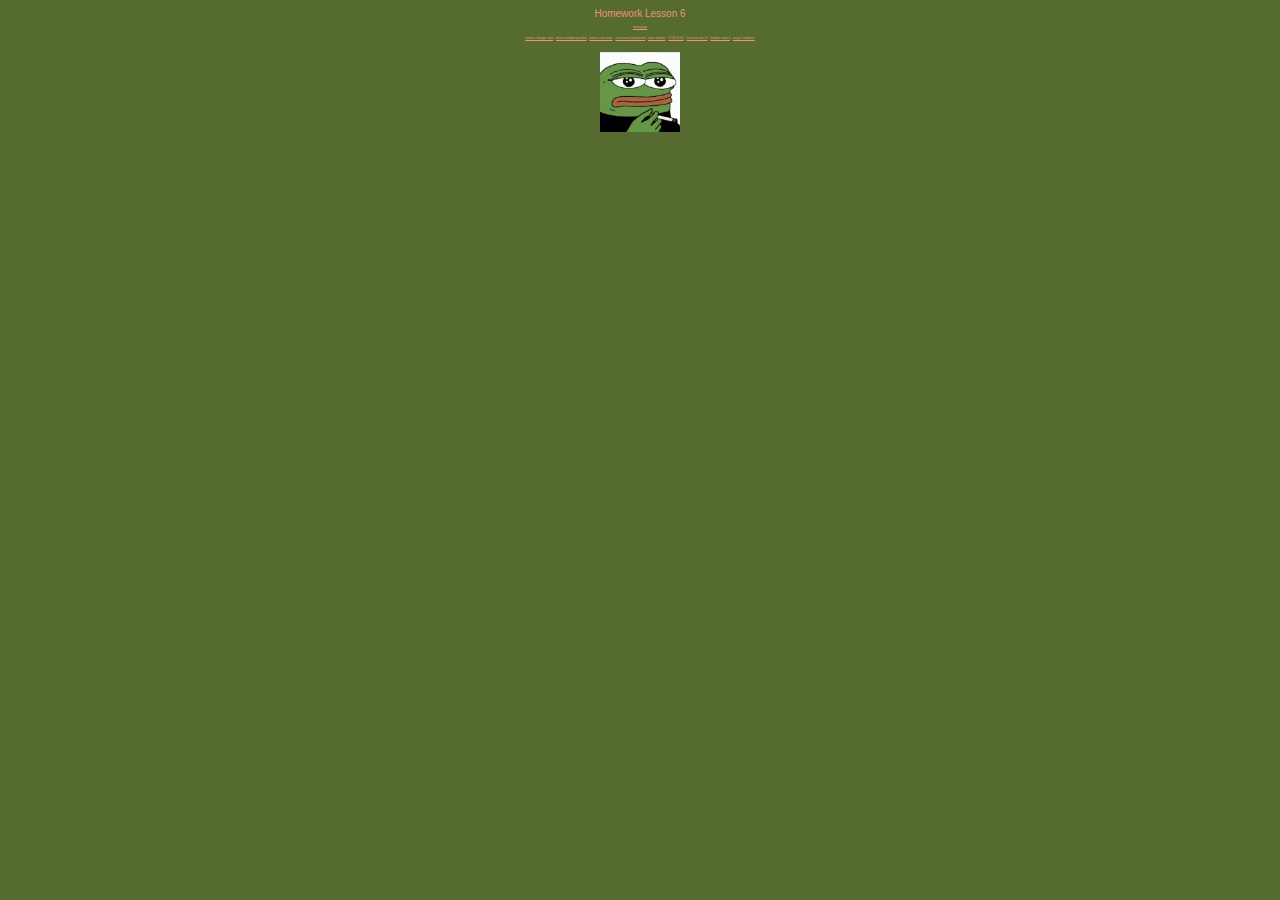
==== index.html @ 3f8d54b4 "first commit" ====
<!DOCTYPE html>
<html lang="en">

<head>
    <meta charset="UTF-8">
    <meta name="viewport" content="width=device-width, initial-scale=1.0">
    <title>Homepage</title>
    <link rel="stylesheet" href="style.css">
    
</head>

<body style="color: darksalmon;">
    Homework Lesson 6
    <br>
    <a href="index.html" style="font-size: 3px; color: darksalmon;">homepage</a>
    <br>
    <a href="3buttonsColors.html" style="font-size: 3px; color: darksalmon;">buttons change color</a>
    <a href="buttonRandomPosition.html" style="font-size: 3px; color: darksalmon;">button random position</a>
    <a href="stopStartButton.html" style="font-size: 3px; color: darksalmon;">button color timer</a>
    <a href="usernamePassword.html" style="font-size: 3px; color: darksalmon;">username & password</a>
    <a href="userInputNumber.html" style="font-size: 3px; color: darksalmon;">input number</a>
    <a href="if100.html" style="font-size: 3px; color: darksalmon;">if 100 (3 ifs)</a>
    <a href="ticTacToe_shortIf.html" style="font-size: 3px; color: darksalmon;">tictactoe short if</a>
    <a href="fizzBizz_shortIf.html" style="font-size: 3px; color: darksalmon;">fizzbizz short if</a>
    <a href="array_5numbers.html" style="font-size: 3px; color: darksalmon;">array 5 numbers</a>
    <br><br>
    <img src="test.webp" alt="dancing pepe" width="80px">
    <br>
</body>

</html>
---- style.css ----
body {
background-color: darkolivegreen;
font-family: 'Segoe UI', Tahoma, Geneva, Verdana, sans-serif;
font-size: 10px;
background-image: url();
text-align: center;
color: darksalmon;
}
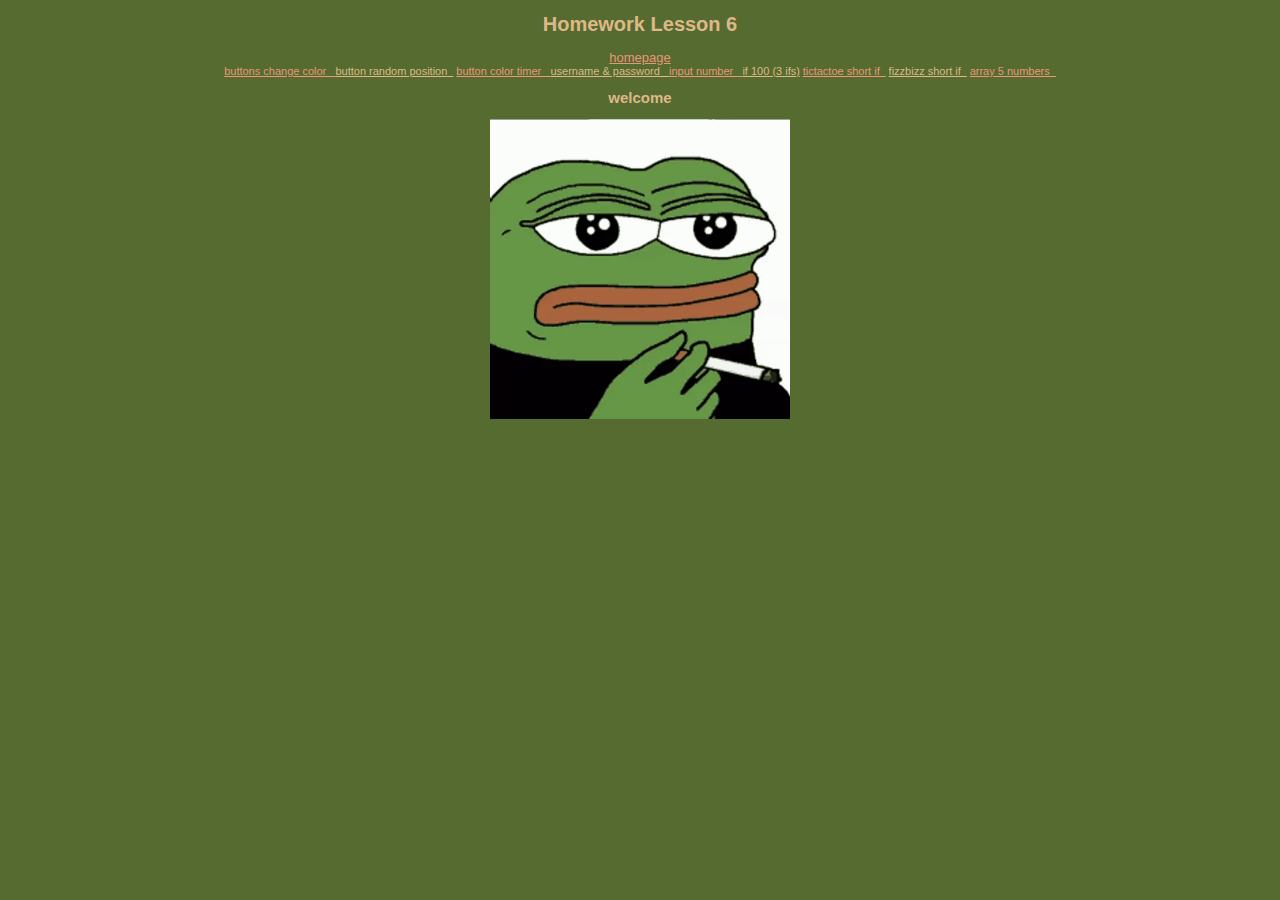
==== commit d3bf4d37: "re-ajust sizes" ====
--- a/index.html
+++ b/index.html
@@ -9,23 +9,24 @@
     
 </head>
 
-<body style="color: darksalmon;">
-    Homework Lesson 6
+<body style="color: burlywood;">
+    <h1>Homework Lesson 6</h1>
+    <a href="index.html" style="font-size: 13px; color: darksalmon;">homepage</a>
     <br>
-    <a href="index.html" style="font-size: 3px; color: darksalmon;">homepage</a>
+    <a href="3buttonsColors.html" style="font-size: 11px; color: darksalmon;"> buttons change color &nbsp </a>
+    <a href="buttonRandomPosition.html" style="font-size: 11px; color: burlywood;"> button random position  &nbsp</a>
+    <a href="stopStartButton.html" style="font-size: 11px; color: darksalmon;"> button color timer &nbsp </a>
+    <a href="usernamePassword.html" style="font-size: 11px; color: burlywood;"> username & password  &nbsp </a>
+    <a href="userInputNumber.html" style="font-size: 11px; color: darksalmon;"> input number  &nbsp </a>
+    <a href="if100.html" style="font-size: 11px; color: burlywood;">if 100 (3 ifs)</a>
+    <a href="ticTacToe_shortIf.html" style="font-size: 11px; color: darksalmon;">tictactoe short if &nbsp</a>
+    <a href="fizzBizz_shortIf.html" style="font-size: 11px; color: burlywood;">fizzbizz short if &nbsp</a>
+    <a href="array_5numbers.html" style="font-size: 11px; color: darksalmon;">array 5 numbers &nbsp</a>
     <br>
-    <a href="3buttonsColors.html" style="font-size: 3px; color: darksalmon;">buttons change color</a>
-    <a href="buttonRandomPosition.html" style="font-size: 3px; color: darksalmon;">button random position</a>
-    <a href="stopStartButton.html" style="font-size: 3px; color: darksalmon;">button color timer</a>
-    <a href="usernamePassword.html" style="font-size: 3px; color: darksalmon;">username & password</a>
-    <a href="userInputNumber.html" style="font-size: 3px; color: darksalmon;">input number</a>
-    <a href="if100.html" style="font-size: 3px; color: darksalmon;">if 100 (3 ifs)</a>
-    <a href="ticTacToe_shortIf.html" style="font-size: 3px; color: darksalmon;">tictactoe short if</a>
-    <a href="fizzBizz_shortIf.html" style="font-size: 3px; color: darksalmon;">fizzbizz short if</a>
-    <a href="array_5numbers.html" style="font-size: 3px; color: darksalmon;">array 5 numbers</a>
-    <br><br>
-    <img src="test.webp" alt="dancing pepe" width="80px">
-    <br>
+    <h2>welcome</h2>
+    <img src="test.webp" alt="dancing pepe" width="300px">
+  
+  
 </body>
 
 </html>--- a/style.css
+++ b/style.css
@@ -4,5 +4,5 @@
 font-size: 10px;
 background-image: url();
 text-align: center;
-color: darksalmon;
+color: burlywood;
 }
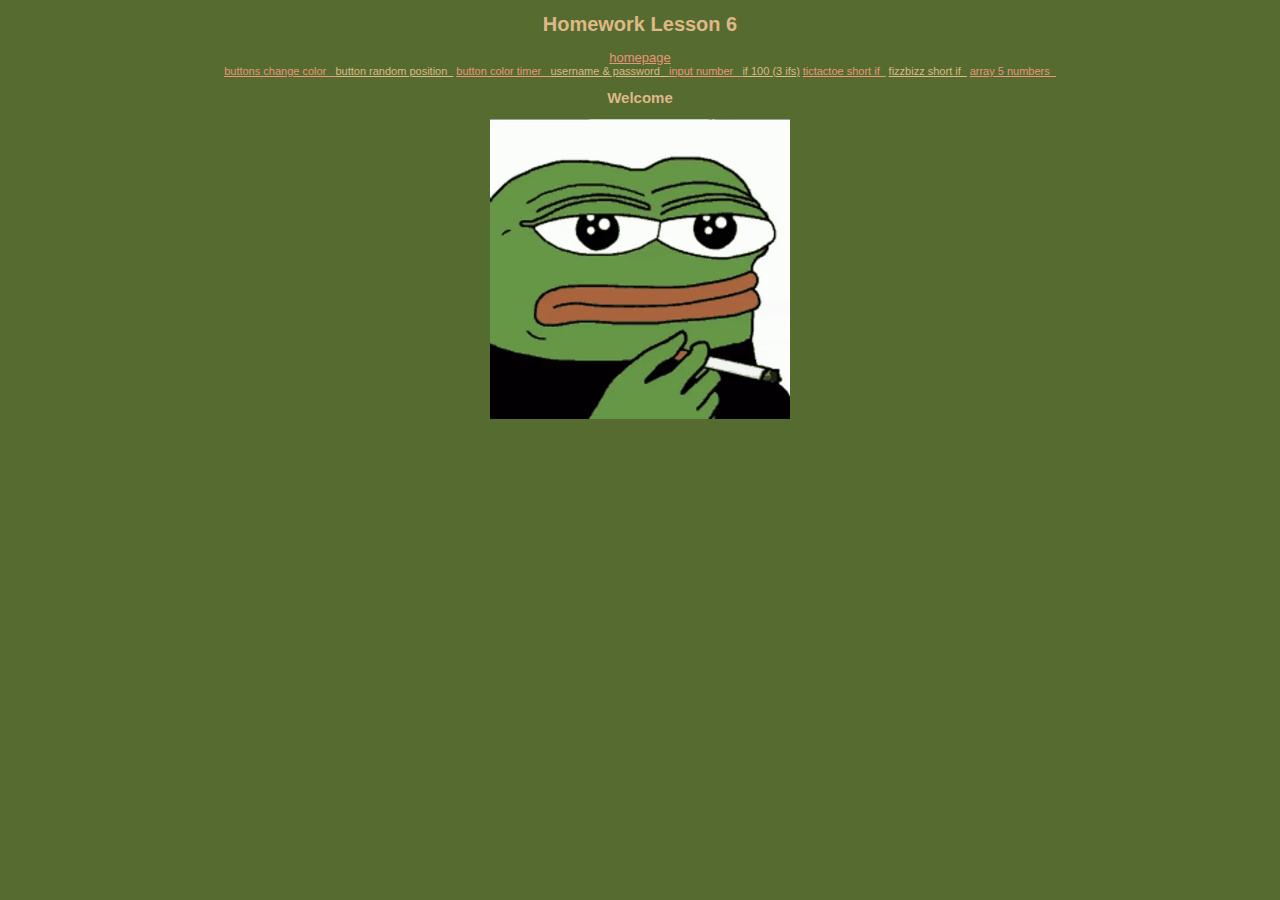
==== commit 393a378f: "format doc" ====
--- a/index.html
+++ b/index.html
@@ -6,7 +6,7 @@
     <meta name="viewport" content="width=device-width, initial-scale=1.0">
     <title>Homepage</title>
     <link rel="stylesheet" href="style.css">
-    
+
 </head>
 
 <body style="color: burlywood;">
@@ -14,19 +14,17 @@
     <a href="index.html" style="font-size: 13px; color: darksalmon;">homepage</a>
     <br>
     <a href="3buttonsColors.html" style="font-size: 11px; color: darksalmon;"> buttons change color &nbsp </a>
-    <a href="buttonRandomPosition.html" style="font-size: 11px; color: burlywood;"> button random position  &nbsp</a>
+    <a href="buttonRandomPosition.html" style="font-size: 11px; color: burlywood;"> button random position &nbsp</a>
     <a href="stopStartButton.html" style="font-size: 11px; color: darksalmon;"> button color timer &nbsp </a>
-    <a href="usernamePassword.html" style="font-size: 11px; color: burlywood;"> username & password  &nbsp </a>
-    <a href="userInputNumber.html" style="font-size: 11px; color: darksalmon;"> input number  &nbsp </a>
+    <a href="usernamePassword.html" style="font-size: 11px; color: burlywood;"> username & password &nbsp </a>
+    <a href="userInputNumber.html" style="font-size: 11px; color: darksalmon;"> input number &nbsp </a>
     <a href="if100.html" style="font-size: 11px; color: burlywood;">if 100 (3 ifs)</a>
     <a href="ticTacToe_shortIf.html" style="font-size: 11px; color: darksalmon;">tictactoe short if &nbsp</a>
     <a href="fizzBizz_shortIf.html" style="font-size: 11px; color: burlywood;">fizzbizz short if &nbsp</a>
     <a href="array_5numbers.html" style="font-size: 11px; color: darksalmon;">array 5 numbers &nbsp</a>
     <br>
-    <h2>welcome</h2>
+    <h2>Welcome</h2>
     <img src="test.webp" alt="dancing pepe" width="300px">
-  
-  
 </body>
 
 </html>--- a/style.css
+++ b/style.css
@@ -1,8 +1,8 @@
 body {
-background-color: darkolivegreen;
-font-family: 'Segoe UI', Tahoma, Geneva, Verdana, sans-serif;
-font-size: 10px;
-background-image: url();
-text-align: center;
-color: burlywood;
-}
+    background-color: darkolivegreen;
+    font-family: 'Segoe UI', Tahoma, Geneva, Verdana, sans-serif;
+    font-size: 10px;
+    background-image: url();
+    text-align: center;
+    color: burlywood;
+}